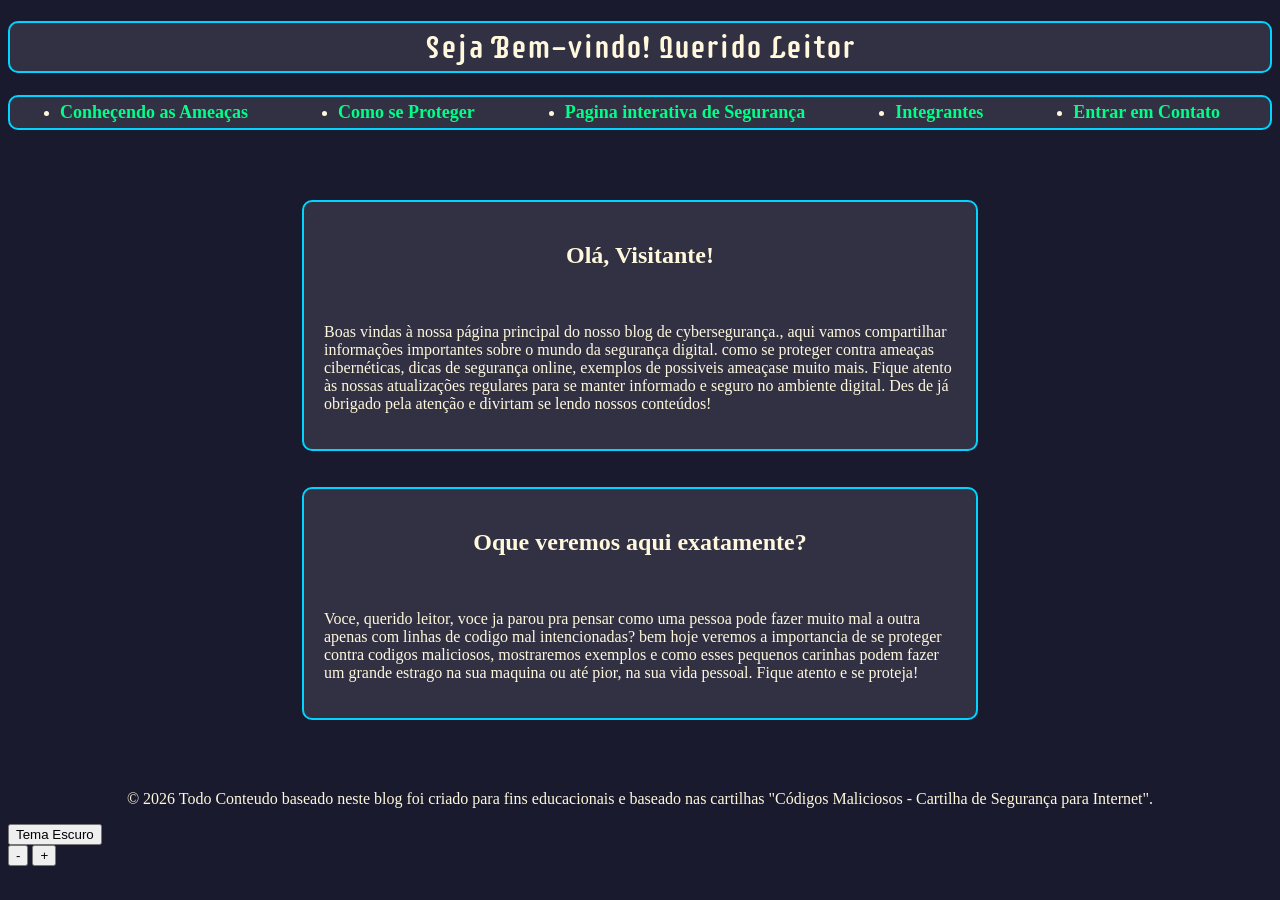
==== index.html @ bbd2053a "Site cybersegurança base" ====
<!DOCTYPE html>
<html lang="pt-br">

<head>
    <meta charset="UTF-8">
    <meta name="viewport" content="width=device-width, initial-scale=1.0">
    <title>Página Inicial</title>
    <link rel="stylesheet" href="./css/css_principal.css">
    <link rel="preconnect" href="https://fonts.googleapis.com">
    <link rel="preconnect" href="https://fonts.gstatic.com" crossorigin>
    <link href="https://fonts.googleapis.com/css2?family=Supermercado+One&display=swap" rel="stylesheet">
</head>

<body id="index">
    <header>
        <h1 class="textfontgoogle" id="sticky">Seja Bem-vindo! Querido Leitor</h1>
    </header>

    <nav>
        <ul id="links">
            <li><a href="./content.html">Conheçendo as Ameaças</a></li>
            <li><a href="./content2.html">Como se Proteger</a></li>
            <li><a href="./segurança.html"> Pagina interativa de Segurança</a></li>
            <li><a href="./sobre.html">Integrantes</a></li>
            <li><a href="./contact.html"> Entrar em Contato</a></li>
        </ul>
    </nav>
<br><br><br>
    <main>
        <article>
            <section>
                <div class="conteudo1">
                    <h2 style="text-align: center;">Olá, Visitante!</h2>
                    <br>
                    <p>Boas vindas à nossa página principal do nosso blog de cybersegurança., aqui vamos compartilhar
                        informações importantes sobre o mundo da segurança digital.
                        como se proteger contra ameaças cibernéticas, dicas de segurança online, exemplos de possiveis
                        ameaçase muito mais.
                        Fique atento às nossas atualizações regulares para se manter informado e seguro no ambiente
                        digital.
                        Des de já obrigado pela atenção e divirtam se lendo nossos conteúdos!
                    </p>
            </section>
            <br><br>
            <section>
                <div class="conteudo1">
                    <h2 style="text-align: center;">Oque veremos aqui exatamente?</h2>
                    <br>
                    <p>Voce, querido leitor, voce ja parou pra pensar como uma pessoa pode fazer muito mal a outra
                        apenas
                        com linhas de codigo mal intencionadas? bem hoje veremos a importancia de se proteger contra
                        codigos
                        maliciosos, mostraremos exemplos
                        e como esses pequenos carinhas podem fazer um grande estrago na sua maquina ou até pior, na sua
                        vida
                        pessoal. Fique atento e se proteja!
                    </p>
                </div>
            </section>

        </article>
    </main>
    <br><br><br>

    <footer>
        <p style="text-align: center;">&copy; 2026 Todo Conteudo baseado neste blog foi criado para fins educacionais e
            baseado nas cartilhas
            "Códigos Maliciosos - Cartilha de Segurança para Internet".</p>
    </footer>
    <button class="botao-tema, botao-flutuante" onclick="alternarTema()">Tema Escuro</button>
    <div class="controle-fonte">
        <button class="botao-fonte" onclick="diminuirFonte()">-</button>
        <button class="botao-fonte" onclick="aumentarFonte()">+</button>
    </div>
    <script src="./js/script.js"></script>
</body>

</html>
---- css/css_principal.css ----
#index, #tipos-de-malware, #protecao{
    background-color: #1a1a2e;
    color:cornsilk


}


#sticky{
     position: sticky;
    justify-content: space-around;
    top: 0%;
    padding: 5px;
    background-color: rgba(255, 255, 255, 0.1);
    border: 2px solid #00d4ff;
    border-radius: 10px;
    display: flex;

}

#links{
      display: flex;
    justify-content: space-around;
    top: 0px;
    padding: 5px;
    background-color: rgba(255, 255, 255, 0.1);
    border: 2px solid #00d4ff;
    border-radius: 10px;
}

a{
    color: #00ff88;
    text-decoration: none;
    font-size: 18px;
    font-weight: bold;
}
.conteudo1{
    width: 50%;
    margin: 0 auto;
    text-align: left;
    background-color: rgba(255, 255, 255, 0.1);
    padding: 20px;
    border-radius: 10px;
    border: 2px solid #00d4ff;
    align-content: right;

}

.conteudo2{
    width: 50%;
    margin: 0 auto;
    text-align: left;
    background-color: rgba(255, 255, 255, 0.1);
    padding: 20px;
    border-radius: 10px;
    border: 2px solid #00d4ff;
    align-content: right;
    line-height: 1.6;
}

.conteudo3{
        width: 50%;
    margin: 0 auto;
    text-align: left;
    background-color: rgba(255, 255, 255, 0.1);
    padding: 20px;
    border-radius: 10px;
    border: 2px solid #00d4ff;
    align-content: right;
    line-height: 1.6;

}

.malwares{
    display: grid;
    grid-template-columns: repeat(2, 1fr);
    gap: 30px;
    padding: 20px;
    max-width: 90%;
    margin: 0 auto;
    align-items: start;
}

.blocos-malwares {
    background: rgba(255, 255, 255, 0.1);
    padding: 40px;
    border-radius: 10px;
    color: cornsilk;
    text-align: left;
    line-height: 1.6;
    min-height: 400px;
    align-self: stretch;
    border: 2px solid #00d4ff;
}

.protecoes{
    display: grid;
    grid-template-columns: repeat(2, 1fr);
    gap: 30px;
    padding: 20px;
    max-width: 90%;
    margin: 0 auto;
    align-items: start;
}

.bloco-protecoes{
    background: rgba(255, 255, 255, 0.1);
    padding: 40px;
    border-radius: 10px;
    color: cornsilk;
    text-align: left;
    line-height: 1.6;
    min-height: 400px;
    align-self: stretch;
    border: 2px solid #00d4ff;
}

.textfontgoogle{
    display: flex;
    justify-content: center;
    font-family: "Supermercado One", sans-serif;
    font-weight: 400;
    font-style: normal;
    align-items: center;
}


#sticky2{
position: sticky;
    top: 0px;
    padding: 3px;
    background-color: black;
    border: 2px solid #00d4ff;
    border-radius: 10px;
    display: flex;
    justify-content: space-around;
    list-style: none;
    height: 50px;

}

.links2 {
    display: flex;
    justify-content: space-around;
    position: fixed;
    top: 50px;
    z-index: 999;
    padding: 3px;
    background-color: black;
    border: 2px solid #00d4ff;
    border-radius: 10px;
    list-style: none;
}
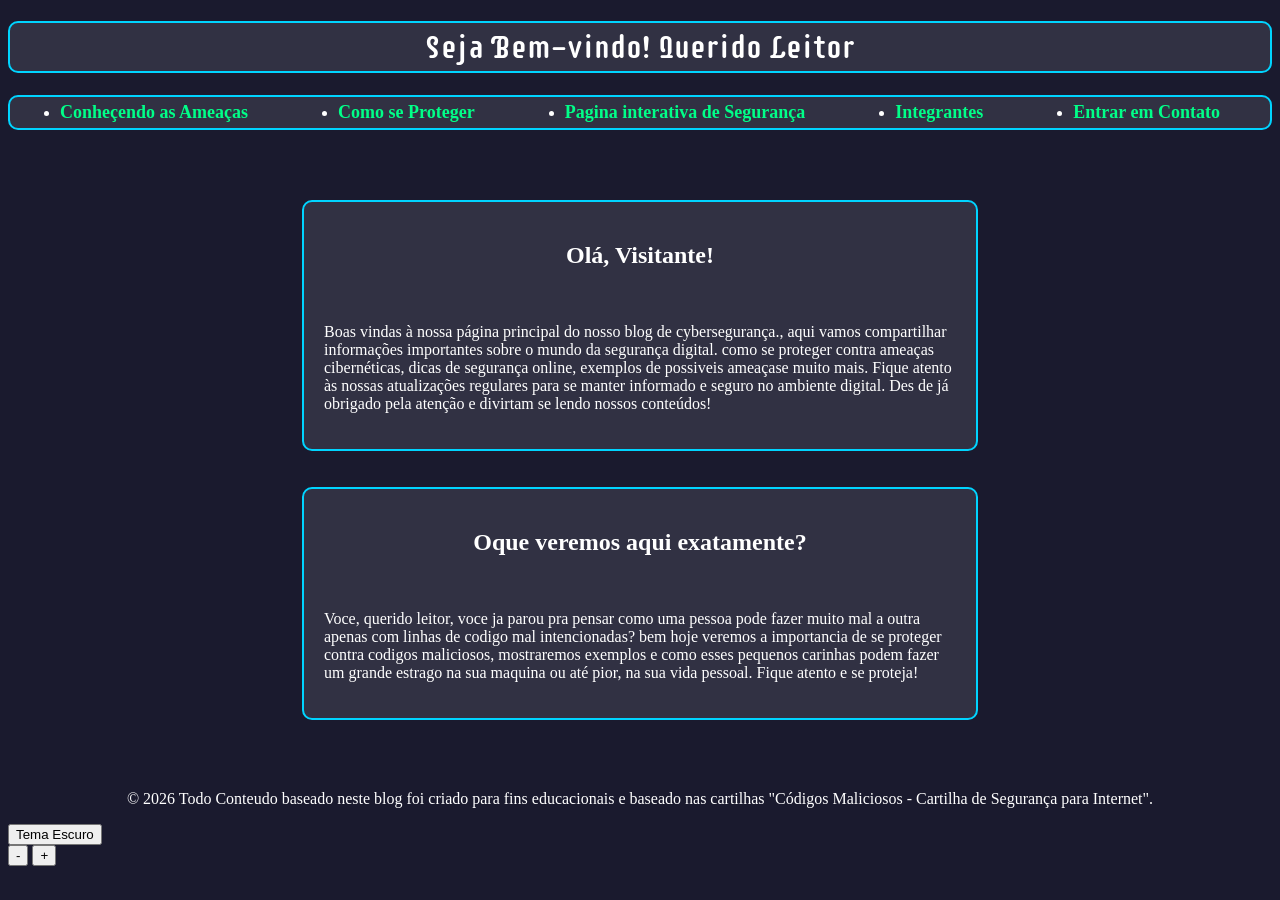
==== commit 94867c33: "contato.html e extra" ====
--- a/index.html
+++ b/index.html
@@ -20,9 +20,9 @@
         <ul id="links">
             <li><a href="./content.html">Conheçendo as Ameaças</a></li>
             <li><a href="./content2.html">Como se Proteger</a></li>
-            <li><a href="./segurança.html"> Pagina interativa de Segurança</a></li>
+            <li><a href="./seguranca.html"> Pagina interativa de Segurança</a></li>
             <li><a href="./sobre.html">Integrantes</a></li>
-            <li><a href="./contact.html"> Entrar em Contato</a></li>
+            <li><a href="./contato.html"> Entrar em Contato</a></li>
         </ul>
     </nav>
 <br><br><br>
--- a/css/css_principal.css
+++ b/css/css_principal.css
@@ -1,13 +1,16 @@
+body {
+    background-color: #1a1a2e;
+    color: white;
+}
+
+/* pq q tu fez isso em vez de só botar no body? se precisar mesmo, bota dnv
 #index, #tipos-de-malware, #protecao{
     background-color: #1a1a2e;
     color:cornsilk
-
-
-}
-
+} */
 
 #sticky{
-     position: sticky;
+    position: sticky;
     justify-content: space-around;
     top: 0%;
     padding: 5px;
@@ -15,11 +18,10 @@
     border: 2px solid #00d4ff;
     border-radius: 10px;
     display: flex;
-
 }
 
 #links{
-      display: flex;
+    display: flex;
     justify-content: space-around;
     top: 0px;
     padding: 5px;
@@ -34,6 +36,7 @@
     font-size: 18px;
     font-weight: bold;
 }
+
 .conteudo1{
     width: 50%;
     margin: 0 auto;
@@ -43,7 +46,6 @@
     border-radius: 10px;
     border: 2px solid #00d4ff;
     align-content: right;
-
 }
 
 .conteudo2{
@@ -124,9 +126,8 @@
     align-items: center;
 }
 
-
 #sticky2{
-position: sticky;
+    position: sticky;
     top: 0px;
     padding: 3px;
     background-color: black;
@@ -137,6 +138,7 @@
     list-style: none;
     height: 50px;
 
+    color: white;
 }
 
 .links2 {
@@ -150,4 +152,96 @@
     border: 2px solid #00d4ff;
     border-radius: 10px;
     list-style: none;
+}
+
+/* PAGINA DE CONTATOS */
+#formFull {
+    display: flex;
+    flex-direction: column;
+    justify-content: center;
+
+    background-color: rgb(0, 0, 0);
+    border: 4px solid #00d4ff;
+    border-radius: 10px;
+    padding: 40px 50px 60px 50px;
+    margin: 20px auto 0px auto; /* top right bottom left */
+    width: fit-content;
+    font-size: larger;
+}
+
+#formFull h1 {
+    border: 1px solid rgb(8, 8, 8);
+    border-radius: 25px;
+    background-color: rgb(5, 5, 5);
+    margin: 0px auto 0px auto;
+    padding-top: 0px;
+}
+
+#formFull p {
+    margin: 10px 0 5px 0;
+}
+
+.formGroup {
+    text-align: center;
+    border: 1px solid rgb(8, 8, 8);
+    border-radius: 10px;
+    padding: 5px;
+    margin: 5px;
+    background-color: rgb(5, 5, 5);
+}
+
+#formFull button {
+    display: flex;
+    align-items: center;
+    text-align: center;
+
+    color: white;
+    background-color: rgb(19, 19, 19);
+    border: 1px rgb(0, 255, 255) solid;
+    border-radius: 10px;
+        width: 200px;
+        height: 35px;
+
+    display: block; /* pq o display padrao de um button é inline-block e isso nao aceita margin auto */
+    margin: 0px auto 0px auto;
+}
+
+.formBloco {
+    background-color: white;
+    border: 2px solid black;
+    text-align: center;
+    width: 50%;
+    font-size: 20px;
+}
+
+.formBlocoTitulo {
+    font-size: 23px;
+    color: rgb(0, 255, 255);
+}
+
+#formContato {
+    background-color: rgb(8, 8, 8);
+    border: 1px solid cyan;
+    border-radius: 10px;
+
+    text-align: center;
+    margin: 10px 0 0 0;
+}
+
+#formContato h4 {
+    margin: 0px; /* tirar a margem padrao nojenta do h3 */
+    background-color: rgb(10, 10, 10);
+    border: 1px rgba(0, 255, 255, 0.147) solid;
+    border-radius: 10px;
+    padding: 7px;
+}
+
+#formContato table {
+    border-collapse: collapse; /* tira as bordas duplicadas de cada td */
+    width: 540px;
+}
+
+#formContato td {
+    border-bottom: 1px solid rgba(0, 242, 255, 0.057);
+    padding: 5px;
 }
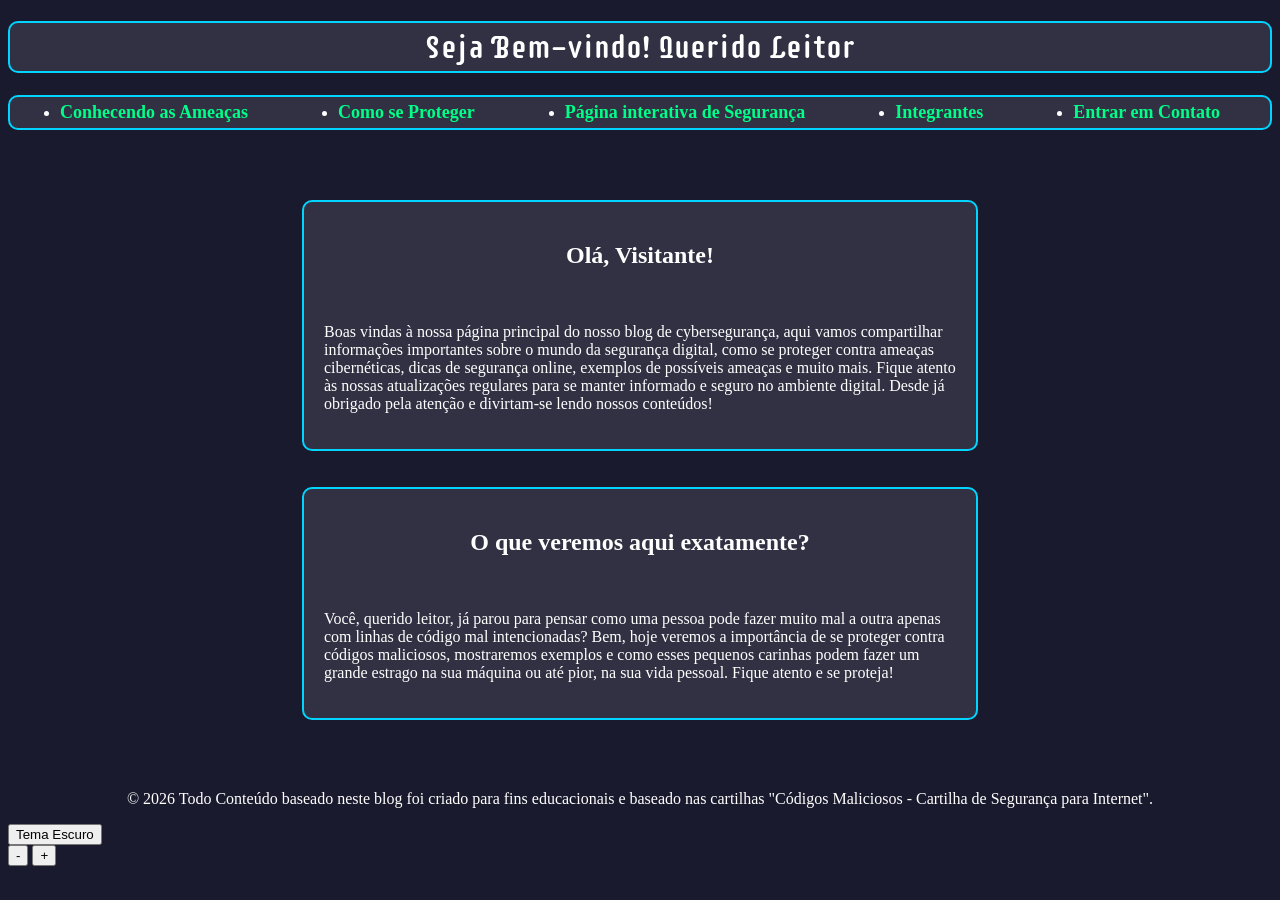
==== commit f97f0070: "Add files via upload" ====
--- a/index.html
+++ b/index.html
@@ -18,61 +18,57 @@
 
     <nav>
         <ul id="links">
-            <li><a href="./content.html">Conheçendo as Ameaças</a></li>
+            <li><a href="./content.html">Conhecendo as Ameaças</a></li>
             <li><a href="./content2.html">Como se Proteger</a></li>
-            <li><a href="./seguranca.html"> Pagina interativa de Segurança</a></li>
+            <li><a href="./seguranca.html">Página interativa de Segurança</a></li>
             <li><a href="./sobre.html">Integrantes</a></li>
-            <li><a href="./contato.html"> Entrar em Contato</a></li>
+            <li><a href="./contato.html">Entrar em Contato</a></li>
         </ul>
     </nav>
-<br><br><br>
+    <br><br><br>
     <main>
         <article>
             <section>
                 <div class="conteudo1">
                     <h2 style="text-align: center;">Olá, Visitante!</h2>
                     <br>
-                    <p>Boas vindas à nossa página principal do nosso blog de cybersegurança., aqui vamos compartilhar
-                        informações importantes sobre o mundo da segurança digital.
-                        como se proteger contra ameaças cibernéticas, dicas de segurança online, exemplos de possiveis
-                        ameaçase muito mais.
+                    <p>Boas vindas à nossa página principal do nosso blog de cybersegurança, aqui vamos compartilhar
+                        informações importantes sobre o mundo da segurança digital,
+                        como se proteger contra ameaças cibernéticas, dicas de segurança online, exemplos de possíveis
+                        ameaças e muito mais.
                         Fique atento às nossas atualizações regulares para se manter informado e seguro no ambiente
                         digital.
-                        Des de já obrigado pela atenção e divirtam se lendo nossos conteúdos!
+                        Desde já obrigado pela atenção e divirtam-se lendo nossos conteúdos!
                     </p>
+                </div>
             </section>
             <br><br>
             <section>
                 <div class="conteudo1">
-                    <h2 style="text-align: center;">Oque veremos aqui exatamente?</h2>
+                    <h2 style="text-align: center;">O que veremos aqui exatamente?</h2>
                     <br>
-                    <p>Voce, querido leitor, voce ja parou pra pensar como uma pessoa pode fazer muito mal a outra
-                        apenas
-                        com linhas de codigo mal intencionadas? bem hoje veremos a importancia de se proteger contra
-                        codigos
-                        maliciosos, mostraremos exemplos
-                        e como esses pequenos carinhas podem fazer um grande estrago na sua maquina ou até pior, na sua
-                        vida
-                        pessoal. Fique atento e se proteja!
+                    <p>Você, querido leitor, já parou para pensar como uma pessoa pode fazer muito mal a outra apenas
+                        com linhas de código mal intencionadas? Bem, hoje veremos a importância de se proteger contra
+                        códigos maliciosos, mostraremos exemplos e como esses pequenos carinhas podem fazer um grande 
+                        estrago na sua máquina ou até pior, na sua vida pessoal. Fique atento e se proteja!
                     </p>
                 </div>
             </section>
-
         </article>
     </main>
     <br><br><br>
 
     <footer>
-        <p style="text-align: center;">&copy; 2026 Todo Conteudo baseado neste blog foi criado para fins educacionais e
-            baseado nas cartilhas
-            "Códigos Maliciosos - Cartilha de Segurança para Internet".</p>
+        <p style="text-align: center;">&copy; 2026 Todo Conteúdo baseado neste blog foi criado para fins educacionais e
+            baseado nas cartilhas "Códigos Maliciosos - Cartilha de Segurança para Internet".</p>
     </footer>
-    <button class="botao-tema, botao-flutuante" onclick="alternarTema()">Tema Escuro</button>
-    <div class="controle-fonte">
-        <button class="botao-fonte" onclick="diminuirFonte()">-</button>
-        <button class="botao-fonte" onclick="aumentarFonte()">+</button>
+
+    <button class="btnTema" onclick="alternarTema()">Tema Escuro</button>
+    <div class="blocoAcessibilidade">
+        <button class="btnFonte" onclick="diminuirFonte()">-</button>
+        <button class="btnFonte" onclick="aumentarFonte()">+</button>
     </div>
-    <script src="./js/script.js"></script>
+
+    <script src="./js/main.js"></script>
 </body>
-
 </html>
--- a/css/css_principal.css
+++ b/css/css_principal.css
@@ -49,7 +49,8 @@
 }
 
 .conteudo2{
-    width: 50%;
+    width: 90%;
+    max-width: 800px;
     margin: 0 auto;
     text-align: left;
     background-color: rgba(255, 255, 255, 0.1);
@@ -85,7 +86,7 @@
 
 .blocos-malwares {
     background: rgba(255, 255, 255, 0.1);
-    padding: 40px;
+    padding: 30px;
     border-radius: 10px;
     color: cornsilk;
     text-align: left;
@@ -93,6 +94,17 @@
     min-height: 400px;
     align-self: stretch;
     border: 2px solid #00d4ff;
+    flex-direction: column;
+    justify-content: space-between;
+    display: flex;
+}
+
+.blocos-malwares img, .conteudo2 img {
+    max-width: 100%;
+    height: auto;
+    display: block;
+    margin: 15px auto 0 auto; 
+    border-radius: 5px;
 }
 
 .protecoes{
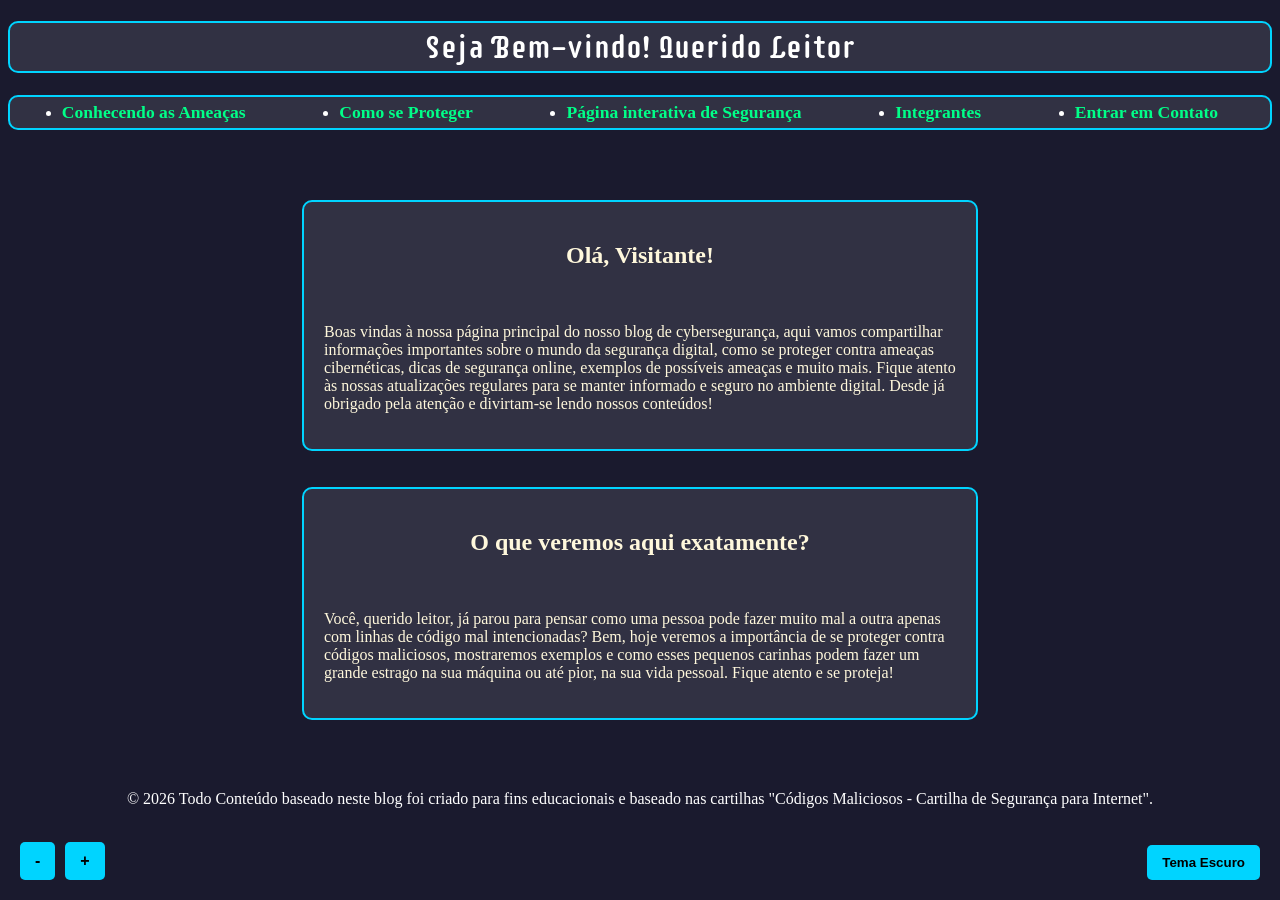
==== commit 5f15d30e: "arrumei umas coisas do modo dark" ====
--- a/index.html
+++ b/index.html
@@ -14,7 +14,7 @@
 <body id="index">
     <header>
         <h1 class="textfontgoogle" id="sticky">Seja Bem-vindo! Querido Leitor</h1>
-    </header>
+    
 
     <nav>
         <ul id="links">
@@ -25,6 +25,7 @@
             <li><a href="./contato.html">Entrar em Contato</a></li>
         </ul>
     </nav>
+</header>
     <br><br><br>
     <main>
         <article>
--- a/css/css_principal.css
+++ b/css/css_principal.css
@@ -33,7 +33,7 @@
 a{
     color: #00ff88;
     text-decoration: none;
-    font-size: 18px;
+    font-size: 1.1em; 
     font-weight: bold;
 }
 
@@ -45,33 +45,30 @@
     padding: 20px;
     border-radius: 10px;
     border: 2px solid #00d4ff;
-    align-content: right;
+    color: cornsilk;
 }
 
 .conteudo2{
-    width: 90%;
-    max-width: 800px;
-    margin: 0 auto;
-    text-align: left;
-    background-color: rgba(255, 255, 255, 0.1);
-    padding: 20px;
-    border-radius: 10px;
-    border: 2px solid #00d4ff;
-    align-content: right;
+    width: 50%;
+    margin: 0 auto;
+    text-align: left;
+    background-color: rgba(255, 255, 255, 0.1);
+    padding: 20px;
+    border-radius: 10px;
+    border: 2px solid #00d4ff;
     line-height: 1.6;
 }
 
 .conteudo3{
-        width: 50%;
-    margin: 0 auto;
-    text-align: left;
-    background-color: rgba(255, 255, 255, 0.1);
-    padding: 20px;
-    border-radius: 10px;
-    border: 2px solid #00d4ff;
-    align-content: right;
+    width: 50%;
+    margin: 0 auto;
+    text-align: left;
+    background-color: rgba(255, 255, 255, 0.1);
+    padding: 20px;
+    border-radius: 10px;
+    border: 2px solid #00d4ff;
     line-height: 1.6;
-
+    color: cornsilk;
 }
 
 .malwares{
@@ -86,7 +83,7 @@
 
 .blocos-malwares {
     background: rgba(255, 255, 255, 0.1);
-    padding: 30px;
+    padding: 40px;
     border-radius: 10px;
     color: cornsilk;
     text-align: left;
@@ -94,17 +91,6 @@
     min-height: 400px;
     align-self: stretch;
     border: 2px solid #00d4ff;
-    flex-direction: column;
-    justify-content: space-between;
-    display: flex;
-}
-
-.blocos-malwares img, .conteudo2 img {
-    max-width: 100%;
-    height: auto;
-    display: block;
-    margin: 15px auto 0 auto; 
-    border-radius: 5px;
 }
 
 .protecoes{
@@ -128,7 +114,6 @@
     align-self: stretch;
     border: 2px solid #00d4ff;
 }
-
 .textfontgoogle{
     display: flex;
     justify-content: center;
@@ -149,7 +134,6 @@
     justify-content: space-around;
     list-style: none;
     height: 50px;
-
     color: white;
 }
 
@@ -166,17 +150,15 @@
     list-style: none;
 }
 
-/* PAGINA DE CONTATOS */
 #formFull {
     display: flex;
     flex-direction: column;
     justify-content: center;
-
     background-color: rgb(0, 0, 0);
     border: 4px solid #00d4ff;
     border-radius: 10px;
     padding: 40px 50px 60px 50px;
-    margin: 20px auto 0px auto; /* top right bottom left */
+    margin: 20px auto 0px auto;
     width: fit-content;
     font-size: larger;
 }
@@ -186,7 +168,6 @@
     border-radius: 25px;
     background-color: rgb(5, 5, 5);
     margin: 0px auto 0px auto;
-    padding-top: 0px;
 }
 
 #formFull p {
@@ -203,19 +184,15 @@
 }
 
 #formFull button {
-    display: flex;
-    align-items: center;
-    text-align: center;
-
     color: white;
     background-color: rgb(19, 19, 19);
     border: 1px rgb(0, 255, 255) solid;
     border-radius: 10px;
-        width: 200px;
-        height: 35px;
-
-    display: block; /* pq o display padrao de um button é inline-block e isso nao aceita margin auto */
+    width: 200px;
+    height: 35px;
+    display: block;
     margin: 0px auto 0px auto;
+    cursor: pointer;
 }
 
 .formBloco {
@@ -223,11 +200,11 @@
     border: 2px solid black;
     text-align: center;
     width: 50%;
-    font-size: 20px;
+    font-size: 1.2em; 
 }
 
 .formBlocoTitulo {
-    font-size: 23px;
+    font-size: 1.4em; 
     color: rgb(0, 255, 255);
 }
 
@@ -235,25 +212,127 @@
     background-color: rgb(8, 8, 8);
     border: 1px solid cyan;
     border-radius: 10px;
-
     text-align: center;
     margin: 10px 0 0 0;
 }
 
 #formContato h4 {
-    margin: 0px; /* tirar a margem padrao nojenta do h3 */
+    margin: 0px;
     background-color: rgb(10, 10, 10);
     border: 1px rgba(0, 255, 255, 0.147) solid;
-    border-radius: 10px;
+   border-radius: 10px;
     padding: 7px;
 }
 
 #formContato table {
-    border-collapse: collapse; /* tira as bordas duplicadas de cada td */
+    border-collapse: collapse;
     width: 540px;
 }
 
 #formContato td {
     border-bottom: 1px solid rgba(0, 242, 255, 0.057);
     padding: 5px;
-}+}
+
+.btnTema {
+    position: fixed;
+    bottom: 20px;
+    right: 20px;
+    padding: 10px 15px;
+    background-color: #00d4ff;
+    color: black;
+    border: none;
+    border-radius: 5px;
+    font-weight: bold;
+    cursor: pointer;
+    z-index: 1000;
+}
+
+.blocoAcessibilidade {
+    position: fixed;
+    bottom: 20px;
+    left: 20px;
+    display: flex;
+    gap: 10px;
+    z-index: 1000;
+}
+
+.btnFonte {
+    padding: 10px 15px;
+    background-color: #00d4ff;
+    color: black;
+    border: none;
+    border-radius: 5px;
+    font-weight: bold;
+    cursor: pointer;
+    font-size: 16px;
+}
+
+body.modoNoturnoFull {
+    background-color: #0c0c14 !important;
+    color: #ffffff !important;
+}
+
+body.modoNoturnoFull header,
+body.modoNoturnoFull #sticky2,
+body.modoNoturnoFull #sticky {
+    background-color: #000000 !important;
+    border-color: #00ff88 !important;
+}
+
+body.modoNoturnoFull nav ul,
+body.modoNoturnoFull .links2 {
+    background-color: #05050a !important;
+    border-color: #00ff88 !important;
+}
+
+
+body.modoNoturnoFull .conteudo1,
+body.modoNoturnoFull .conteudo2,
+body.modoNoturnoFull .conteudo3,
+body.modoNoturnoFull .blocos-malwares,
+body.modoNoturnoFull .bloco-protecoes,
+body.modoNoturnoFull #formFull {
+    background-color: #121222 !important;
+    border-color: #00ff88 !important;
+    color: #ffffff !important;
+}
+
+body.modoNoturnoFull a {
+    color: #00ff88 !important;
+}
+
+
+/* tomem esse ajuste de responsividade meus caros*/
+
+/* 
+    genio 
+*/
+.blocos-malwares img,
+.bloco-protecoes img {
+    max-width: 100%;
+    height: auto;
+    display: block;
+    margin: 15px auto 0 auto;
+}
+
+@media (max-width: 900px) {
+    .malwares, .protecoes {
+        grid-template-columns: 1fr;
+        max-width: 95%;
+    }
+
+    .conteudo1, .conteudo2, .conteudo3, .formBloco {
+        width: 90%;
+    }
+
+    #formFull {
+        width: 90%;
+        padding: 20px;
+        margin: 10px auto;
+    }
+
+    #formContato table {
+        width: 100%;
+    }
+}
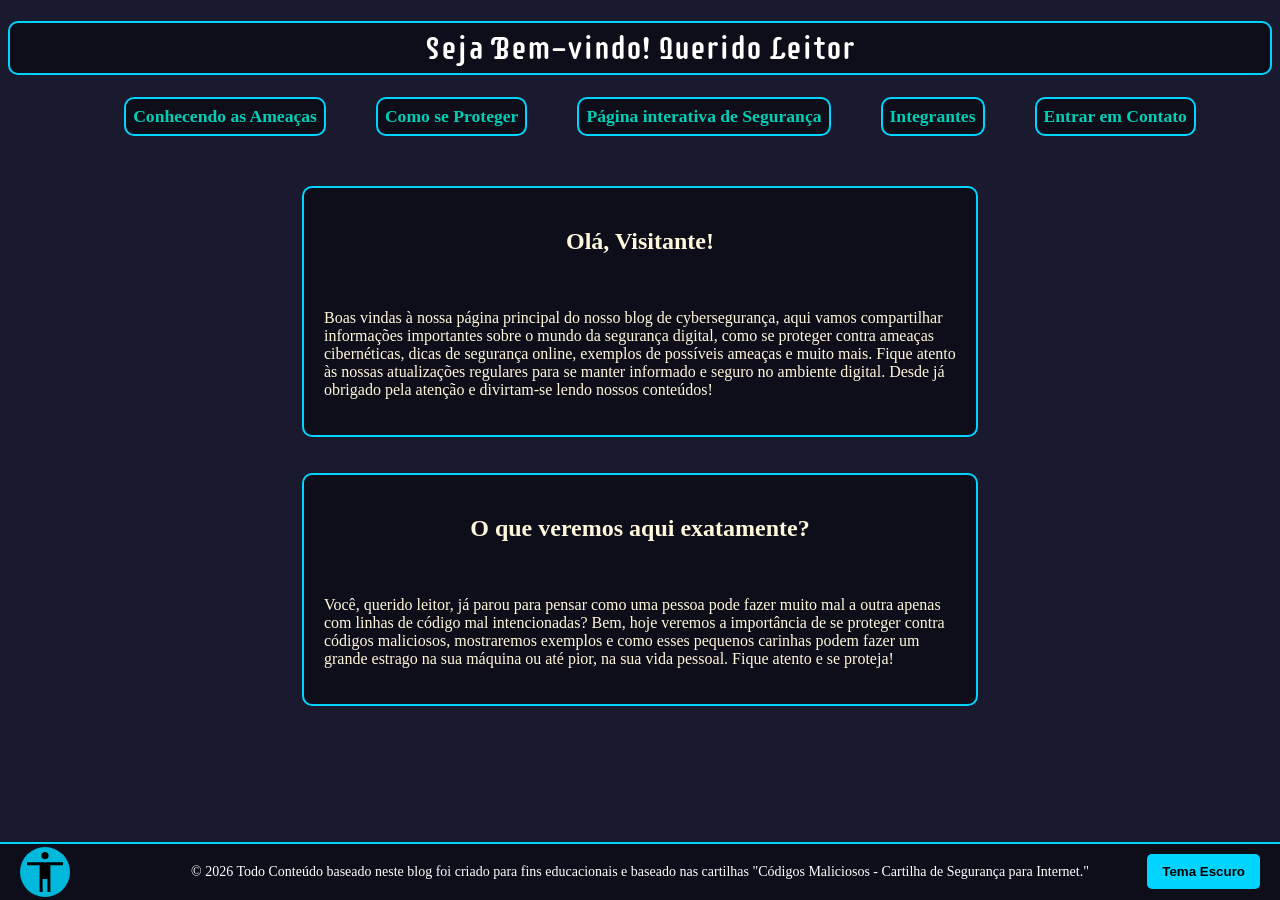
==== commit f298d272: "bastante coisa" ====
--- a/index.html
+++ b/index.html
@@ -12,21 +12,20 @@
 </head>
 
 <body id="index">
+
     <header>
         <h1 class="textfontgoogle" id="sticky">Seja Bem-vindo! Querido Leitor</h1>
-    
+        <nav>
+            <ul id="links">
+                <li><a href="./content.html">Conhecendo as Ameaças</a></li>
+                <li><a href="./content2.html">Como se Proteger</a></li>
+                <li><a href="./seguranca.html">Página interativa de Segurança</a></li>
+                <li><a href="./sobre.html">Integrantes</a></li>
+                <li><a href="./contato.html">Entrar em Contato</a></li>
+            </ul>
+        </nav>
+    </header>
 
-    <nav>
-        <ul id="links">
-            <li><a href="./content.html">Conhecendo as Ameaças</a></li>
-            <li><a href="./content2.html">Como se Proteger</a></li>
-            <li><a href="./seguranca.html">Página interativa de Segurança</a></li>
-            <li><a href="./sobre.html">Integrantes</a></li>
-            <li><a href="./contato.html">Entrar em Contato</a></li>
-        </ul>
-    </nav>
-</header>
-    <br><br><br>
     <main>
         <article>
             <section>
@@ -59,15 +58,20 @@
     </main>
     <br><br><br>
 
-    <footer>
-        <p style="text-align: center;">&copy; 2026 Todo Conteúdo baseado neste blog foi criado para fins educacionais e
-            baseado nas cartilhas "Códigos Maliciosos - Cartilha de Segurança para Internet".</p>
+    <footer id="footer">
+        © 2026 Todo Conteúdo baseado neste blog foi criado para fins educacionais e baseado nas cartilhas "Códigos Maliciosos - Cartilha de Segurança para Internet."
     </footer>
 
     <button class="btnTema" onclick="alternarTema()">Tema Escuro</button>
     <div class="blocoAcessibilidade">
-        <button class="btnFonte" onclick="diminuirFonte()">-</button>
-        <button class="btnFonte" onclick="aumentarFonte()">+</button>
+        <button class="btnAcessibilidade" onclick="toggleAcessibilidade()">
+            <img src="./assets/icons/Accessibility.svg" alt="Botão de acessibilidade">
+        </button>
+
+        <div id="controlesFonte">
+            <button class="btnFonte" onclick="diminuirFonte()"><img src="./assets/icons/TextDecrease.svg" alt="A-"></button>
+            <button class="btnFonte" onclick="aumentarFonte()"><img src="./assets/icons/TextIncrease.svg" alt="A+"></button>
+        </div>
     </div>
 
     <script src="./js/main.js"></script>
--- a/css/css_principal.css
+++ b/css/css_principal.css
@@ -1,37 +1,49 @@
+html {
+    overflow: scroll;
+    scrollbar-width: thin;
+    overflow-x: hidden;
+    scrollbar-color: #0e0e1a #0e0e1a;
+}
+
 body {
     background-color: #1a1a2e;
     color: white;
 }
 
-/* pq q tu fez isso em vez de só botar no body? se precisar mesmo, bota dnv
-#index, #tipos-de-malware, #protecao{
-    background-color: #1a1a2e;
-    color:cornsilk
-} */
+nav {
+    margin-bottom: 50px;
+}
+
+h1 {
+
+}
 
 #sticky{
+    display: flex;
+    padding: 6px;
     position: sticky;
-    justify-content: space-around;
-    top: 0%;
-    padding: 5px;
-    background-color: rgba(255, 255, 255, 0.1);
-    border: 2px solid #00d4ff;
-    border-radius: 10px;
-    display: flex;
+    background-color: #0e0e1a;
+    border: 2px solid #00d4ff;
+    border-radius: 10px;
 }
 
 #links{
     display: flex;
-    justify-content: space-around;
-    top: 0px;
-    padding: 5px;
-    background-color: rgba(255, 255, 255, 0.1);
-    border: 2px solid #00d4ff;
-    border-radius: 10px;
+    justify-content: center;
+    border-radius: 10px;
+    gap: 50px;
+}
+
+#links li {
+    list-style: none;
+    border: 2px solid #00d4ff;
+    border-radius: 10px;
+    padding: 7px;
+    background-color: #0e0e1a;
 }
 
 a{
-    color: #00ff88;
+    color: #00cfb6;
     text-decoration: none;
     font-size: 1.1em; 
     font-weight: bold;
@@ -41,7 +53,7 @@
     width: 50%;
     margin: 0 auto;
     text-align: left;
-    background-color: rgba(255, 255, 255, 0.1);
+    background-color: #0e0e1a;
     padding: 20px;
     border-radius: 10px;
     border: 2px solid #00d4ff;
@@ -52,7 +64,7 @@
     width: 50%;
     margin: 0 auto;
     text-align: left;
-    background-color: rgba(255, 255, 255, 0.1);
+    background-color: #0e0e1a;
     padding: 20px;
     border-radius: 10px;
     border: 2px solid #00d4ff;
@@ -63,7 +75,7 @@
     width: 50%;
     margin: 0 auto;
     text-align: left;
-    background-color: rgba(255, 255, 255, 0.1);
+    background-color: #0e0e1a;
     padding: 20px;
     border-radius: 10px;
     border: 2px solid #00d4ff;
@@ -82,7 +94,7 @@
 }
 
 .blocos-malwares {
-    background: rgba(255, 255, 255, 0.1);
+    background: #0e0e1a;
     padding: 40px;
     border-radius: 10px;
     color: cornsilk;
@@ -104,7 +116,7 @@
 }
 
 .bloco-protecoes{
-    background: rgba(255, 255, 255, 0.1);
+    background: #0e0e1a;
     padding: 40px;
     border-radius: 10px;
     color: cornsilk;
@@ -114,6 +126,7 @@
     align-self: stretch;
     border: 2px solid #00d4ff;
 }
+
 .textfontgoogle{
     display: flex;
     justify-content: center;
@@ -236,7 +249,7 @@
 
 .btnTema {
     position: fixed;
-    bottom: 20px;
+    bottom: 11px;
     right: 20px;
     padding: 10px 15px;
     background-color: #00d4ff;
@@ -250,22 +263,52 @@
 
 .blocoAcessibilidade {
     position: fixed;
-    bottom: 20px;
+    bottom: 3px;
     left: 20px;
-    display: flex;
-    gap: 10px;
     z-index: 1000;
 }
 
+.btnAcessibilidade {
+    width: 50px;
+    height: 50px;
+    border: none;
+    border-radius: 50%;
+    background-color: #00b7dc;
+    cursor: pointer;
+    display: flex;
+    align-items: center;
+    justify-content: center;
+}
+
+#controlesFonte {
+    display: none;
+    flex-direction: row;
+    gap: 8px;
+    position: absolute;
+    bottom: 3px;
+    right: -50px;
+    left: 60px;
+}
+
+#controlesFonte img {
+    display: block;
+    margin: 0px;
+    width: 34px;
+    height: 34px;
+}
+
+#controlesFonte.ativo {
+    display: flex;
+}
+
 .btnFonte {
-    padding: 10px 15px;
+    width: 45px;
+    height: 45px;
     background-color: #00d4ff;
     color: black;
     border: none;
-    border-radius: 5px;
-    font-weight: bold;
+    border-radius: 50%;
     cursor: pointer;
-    font-size: 16px;
 }
 
 body.modoNoturnoFull {
@@ -273,19 +316,20 @@
     color: #ffffff !important;
 }
 
-body.modoNoturnoFull header,
+/* body.modoNoturnoFull header,  isso da problema 👍 */
 body.modoNoturnoFull #sticky2,
-body.modoNoturnoFull #sticky {
+body.modoNoturnoFull #sticky, 
+body.modoNoturnoFull #footer {
     background-color: #000000 !important;
     border-color: #00ff88 !important;
 }
 
 body.modoNoturnoFull nav ul,
-body.modoNoturnoFull .links2 {
+body.modoNoturnoFull .links2, 
+body.modoNoturnoFull #footer {
     background-color: #05050a !important;
     border-color: #00ff88 !important;
 }
-
 
 body.modoNoturnoFull .conteudo1,
 body.modoNoturnoFull .conteudo2,
@@ -301,8 +345,6 @@
 body.modoNoturnoFull a {
     color: #00ff88 !important;
 }
-
-
 /* tomem esse ajuste de responsividade meus caros*/
 
 /* 
@@ -336,3 +378,18 @@
         width: 100%;
     }
 }
+
+#footer {
+    position: fixed;
+    bottom: 0;
+    left: 0;
+    width: 100%;
+    background-color: #0e0e1a;
+    color: white;
+    text-align: center; 
+    padding: 20px 50px;
+    font-size: 14px;
+    border-top: 2px solid #00d4ff;
+    z-index: 900;
+    box-sizing: border-box;
+}
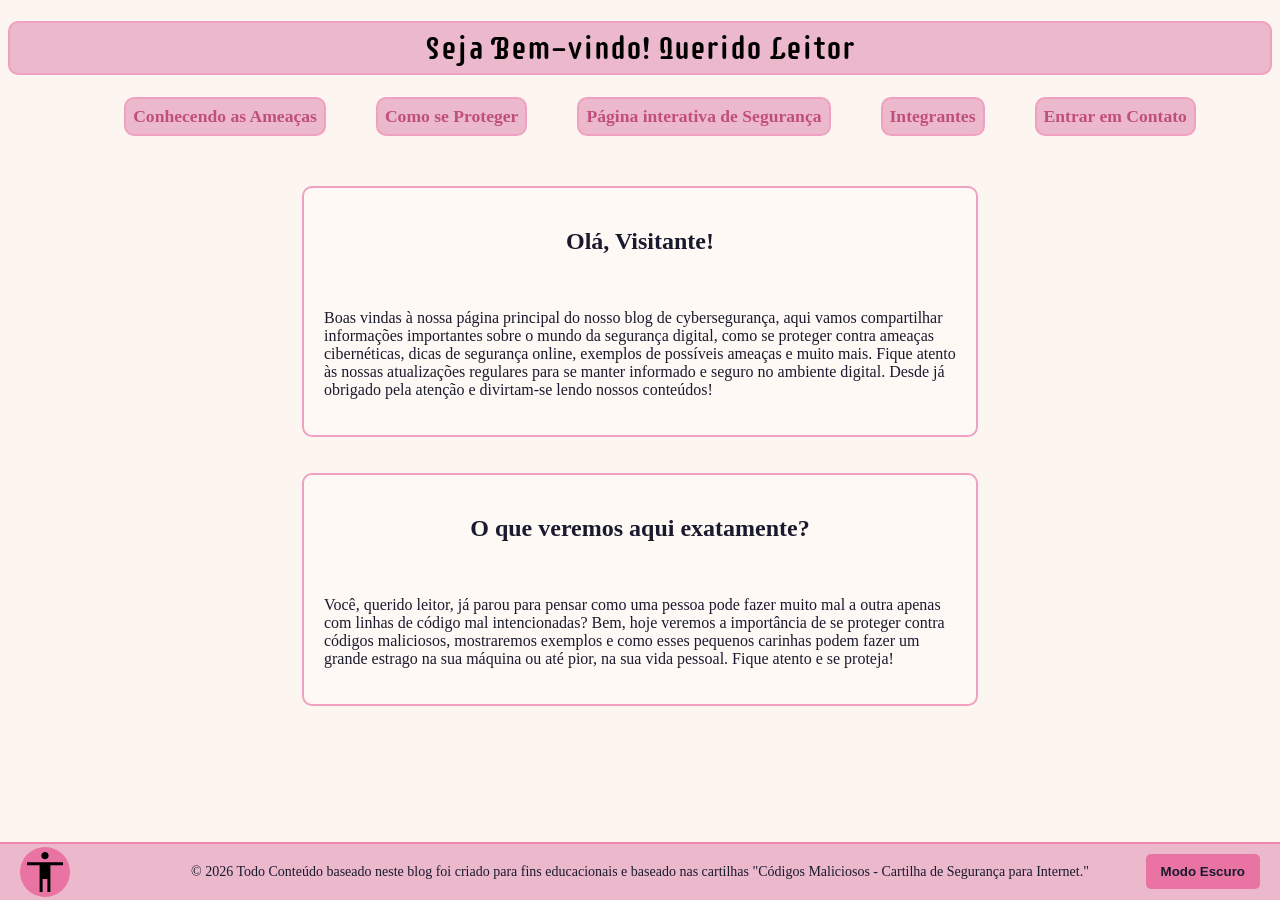
==== commit af172a51: "arrumei os texto" ====
--- a/index.html
+++ b/index.html
@@ -62,7 +62,7 @@
         © 2026 Todo Conteúdo baseado neste blog foi criado para fins educacionais e baseado nas cartilhas "Códigos Maliciosos - Cartilha de Segurança para Internet."
     </footer>
 
-    <button class="btnTema" onclick="alternarTema()">Tema Escuro</button>
+    <button class="btnTema" onclick="alternarTema()">Modo Escuro</button>
     <div class="blocoAcessibilidade">
         <button class="btnAcessibilidade" onclick="toggleAcessibilidade()">
             <img src="./assets/icons/Accessibility.svg" alt="Botão de acessibilidade">
--- a/css/css_principal.css
+++ b/css/css_principal.css
@@ -2,28 +2,25 @@
     overflow: scroll;
     scrollbar-width: thin;
     overflow-x: hidden;
-    scrollbar-color: #0e0e1a #0e0e1a;
+    scrollbar-color: #f0a0c0 #fdf6f0;
 }
 
 body {
-    background-color: #1a1a2e;
-    color: white;
+    background-color: #fdf6f0;
+    color: #1a1a2e;
 }
 
 nav {
     margin-bottom: 50px;
 }
 
-h1 {
-
-}
-
 #sticky{
+    color: black;
     display: flex;
     padding: 6px;
     position: sticky;
-    background-color: #0e0e1a;
-    border: 2px solid #00d4ff;
+    background-color: #ebb8cc;
+    border: 2px solid #f0a0c0;
     border-radius: 10px;
 }
 
@@ -36,14 +33,14 @@
 
 #links li {
     list-style: none;
-    border: 2px solid #00d4ff;
+    border: 2px solid #f0a0c0;
     border-radius: 10px;
     padding: 7px;
-    background-color: #0e0e1a;
+    background-color: #ebb8cc;
 }
 
 a{
-    color: #00cfb6;
+    color: #c0507a;
     text-decoration: none;
     font-size: 1.1em; 
     font-weight: bold;
@@ -54,20 +51,21 @@
     margin: 0 auto;
     text-align: left;
     background-color: #0e0e1a;
+    background-color: #fff9f5;
     padding: 20px;
     border-radius: 10px;
-    border: 2px solid #00d4ff;
-    color: cornsilk;
+    border: 2px solid #f0a0c0;
+    color: #1a1a2e;
 }
 
 .conteudo2{
     width: 50%;
     margin: 0 auto;
     text-align: left;
-    background-color: #0e0e1a;
+    background-color: #fff9f5;
     padding: 20px;
     border-radius: 10px;
-    border: 2px solid #00d4ff;
+    border: 2px solid #f0a0c0;
     line-height: 1.6;
 }
 
@@ -75,12 +73,12 @@
     width: 50%;
     margin: 0 auto;
     text-align: left;
-    background-color: #0e0e1a;
+    background-color: #fff9f5;
     padding: 20px;
     border-radius: 10px;
-    border: 2px solid #00d4ff;
+    border: 2px solid #f0a0c0;
     line-height: 1.6;
-    color: cornsilk;
+    color: #1a1a2e;
 }
 
 .malwares{
@@ -94,15 +92,15 @@
 }
 
 .blocos-malwares {
-    background: #0e0e1a;
+    background: #fff9f5;
     padding: 40px;
     border-radius: 10px;
-    color: cornsilk;
+    color: #1a1a2e;
     text-align: left;
     line-height: 1.6;
     min-height: 400px;
     align-self: stretch;
-    border: 2px solid #00d4ff;
+    border: 2px solid #f0a0c0;
 }
 
 .protecoes{
@@ -115,18 +113,31 @@
     align-items: start;
 }
 
+.container-protecao{
+    display: flex;
+    align-items: center;
+    justify-content: center;
+    gap: 20px; 
+    max-width: 90%;
+    margin: 0 auto 30px auto; 
+}
 .bloco-protecoes{
-    background: #0e0e1a;
+    background: #fff9f5;
     padding: 40px;
     border-radius: 10px;
-    color: cornsilk;
+    color: #1a1a2e;
     text-align: left;
     line-height: 1.6;
     min-height: 400px;
     align-self: stretch;
-    border: 2px solid #00d4ff;
-}
-
+    border: 2px solid #f0a0c0;
+}
+
+.img-esquerda,.img-direita{
+    width: 200px;
+    height: auto;
+    flex-shrink: 0;
+}
 .textfontgoogle{
     display: flex;
     justify-content: center;
@@ -140,14 +151,14 @@
     position: sticky;
     top: 0px;
     padding: 3px;
-    background-color: black;
-    border: 2px solid #00d4ff;
+    background-color: #ebb8cc;
+    border: 2px solid #f0a0c0;
     border-radius: 10px;
     display: flex;
     justify-content: space-around;
     list-style: none;
     height: 50px;
-    color: white;
+    color: #1a1a2e;
 }
 
 .links2 {
@@ -157,8 +168,8 @@
     top: 50px;
     z-index: 999;
     padding: 3px;
-    background-color: black;
-    border: 2px solid #00d4ff;
+    background-color: #ebb8cc;
+    border: 2px solid #f0a0c0;
     border-radius: 10px;
     list-style: none;
 }
@@ -167,39 +178,38 @@
     display: flex;
     flex-direction: column;
     justify-content: center;
-    background-color: rgb(0, 0, 0);
-    border: 4px solid #00d4ff;
+    background-color: #fff9f5;
+    border: 4px solid #f0a0c0;
     border-radius: 10px;
     padding: 40px 50px 60px 50px;
     margin: 20px auto 0px auto;
     width: fit-content;
-    font-size: larger;
 }
 
 #formFull h1 {
-    border: 1px solid rgb(8, 8, 8);
     border-radius: 25px;
-    background-color: rgb(5, 5, 5);
+    background-color: #fdf6f0;
     margin: 0px auto 0px auto;
 }
 
 #formFull p {
     margin: 10px 0 5px 0;
+    text-align: center;
 }
 
 .formGroup {
     text-align: center;
-    border: 1px solid rgb(8, 8, 8);
+    border: 1px solid #f0a0c0;
     border-radius: 10px;
     padding: 5px;
     margin: 5px;
-    background-color: rgb(5, 5, 5);
+    background-color: #fdf6f0;
 }
 
 #formFull button {
-    color: white;
-    background-color: rgb(19, 19, 19);
-    border: 1px rgb(0, 255, 255) solid;
+    color: #1a1a2e;
+    background-color: #fff0f5;
+    border: 1px #f0a0c0 solid;
     border-radius: 10px;
     width: 200px;
     height: 35px;
@@ -209,21 +219,22 @@
 }
 
 .formBloco {
-    background-color: white;
-    border: 2px solid black;
+    background-color: #fff9f5;
+    border: 2px solid #f0a0c0;
     text-align: center;
     width: 50%;
     font-size: 1.2em; 
+    resize: none;
 }
 
 .formBlocoTitulo {
     font-size: 1.4em; 
-    color: rgb(0, 255, 255);
+    color: #c0507a;
 }
 
 #formContato {
-    background-color: rgb(8, 8, 8);
-    border: 1px solid cyan;
+    background-color: #fdf6f0;
+    border: 1px solid #f0a0c0;
     border-radius: 10px;
     text-align: center;
     margin: 10px 0 0 0;
@@ -231,9 +242,9 @@
 
 #formContato h4 {
     margin: 0px;
-    background-color: rgb(10, 10, 10);
-    border: 1px rgba(0, 255, 255, 0.147) solid;
-   border-radius: 10px;
+    background-color: #fff0f5;
+    border: 1px rgba(240, 160, 192, 0.4) solid;
+    border-radius: 10px;
     padding: 7px;
 }
 
@@ -243,7 +254,7 @@
 }
 
 #formContato td {
-    border-bottom: 1px solid rgba(0, 242, 255, 0.057);
+    border-bottom: 1px solid rgba(240, 160, 192, 0.3);
     padding: 5px;
 }
 
@@ -252,8 +263,8 @@
     bottom: 11px;
     right: 20px;
     padding: 10px 15px;
-    background-color: #00d4ff;
-    color: black;
+    background-color: #e973a2;
+    color: #1a1a2e;
     border: none;
     border-radius: 5px;
     font-weight: bold;
@@ -273,7 +284,7 @@
     height: 50px;
     border: none;
     border-radius: 50%;
-    background-color: #00b7dc;
+    background-color: #e973a2;
     cursor: pointer;
     display: flex;
     align-items: center;
@@ -304,8 +315,8 @@
 .btnFonte {
     width: 45px;
     height: 45px;
-    background-color: #00d4ff;
-    color: black;
+    background-color: #e973a2;
+    color: #1a1a2e;
     border: none;
     border-radius: 50%;
     cursor: pointer;
@@ -316,18 +327,20 @@
     color: #ffffff !important;
 }
 
-/* body.modoNoturnoFull header,  isso da problema 👍 */
 body.modoNoturnoFull #sticky2,
 body.modoNoturnoFull #sticky, 
 body.modoNoturnoFull #footer {
     background-color: #000000 !important;
     border-color: #00ff88 !important;
-}
+    color: #00ff88;
+}
+body.modoNoturnoFull .links2{
+    background-color: #000000;
+    border-color: #00ff88 !important;
+} 
 
 body.modoNoturnoFull nav ul,
-body.modoNoturnoFull .links2, 
 body.modoNoturnoFull #footer {
-    background-color: #05050a !important;
     border-color: #00ff88 !important;
 }
 
@@ -336,8 +349,40 @@
 body.modoNoturnoFull .conteudo3,
 body.modoNoturnoFull .blocos-malwares,
 body.modoNoturnoFull .bloco-protecoes,
-body.modoNoturnoFull #formFull {
+body.modoNoturnoFull #formFull,
+body.modoNoturnoFull .formGroup,
+body.modoNoturnoFull #formContato, 
+body.modoNoturnoFull #formContato h4,
+body.modoNoturnoFull .formBloco {
     background-color: #121222 !important;
+    border-color: #00ff88 !important;
+    color: #ffffff !important;
+}
+
+body.modoNoturnoFull #formContato td {
+    border-color: #00ff8825 !important;
+}
+
+body.modoNoturnoFull #formFull h1,
+body.modoNoturnoFull #links li {
+    background-color: #0c0c14 !important;
+    border-color: #00ff88 !important;
+}
+
+body.modoNoturnoFull #sticky2 h1 {
+    background-color: #000000 !important;
+    color: #00ff88 !important;
+}
+
+body.modoNoturnoFull .btnTema,
+body.modoNoturnoFull .btnAcessibilidade,
+body.modoNoturnoFull .btnFonte {
+    background-color: #00ff88 !important;
+    color: #000000 !important;
+}
+
+body.modoNoturnoFull #formFull button {
+    background-color: #0c0c14 !important;
     border-color: #00ff88 !important;
     color: #ffffff !important;
 }
@@ -345,11 +390,11 @@
 body.modoNoturnoFull a {
     color: #00ff88 !important;
 }
-/* tomem esse ajuste de responsividade meus caros*/
-
-/* 
-    genio 
-*/
+
+body.modoNoturnoFull .formBlocoTitulo {
+    color: #00ff88 !important;
+}
+
 .blocos-malwares img,
 .bloco-protecoes img {
     max-width: 100%;
@@ -377,6 +422,15 @@
     #formContato table {
         width: 100%;
     }
+
+    .container-protecao{
+        flex-direction: column;
+        text-align: center;
+    }
+
+    .conteudo3{
+        width: 90% !important;
+    }
 }
 
 #footer {
@@ -384,12 +438,11 @@
     bottom: 0;
     left: 0;
     width: 100%;
-    background-color: #0e0e1a;
-    color: white;
+    background-color: #ebb8cc;
     text-align: center; 
     padding: 20px 50px;
     font-size: 14px;
-    border-top: 2px solid #00d4ff;
+    border-top: 2px solid #ed86af;
     z-index: 900;
     box-sizing: border-box;
-}
+}
